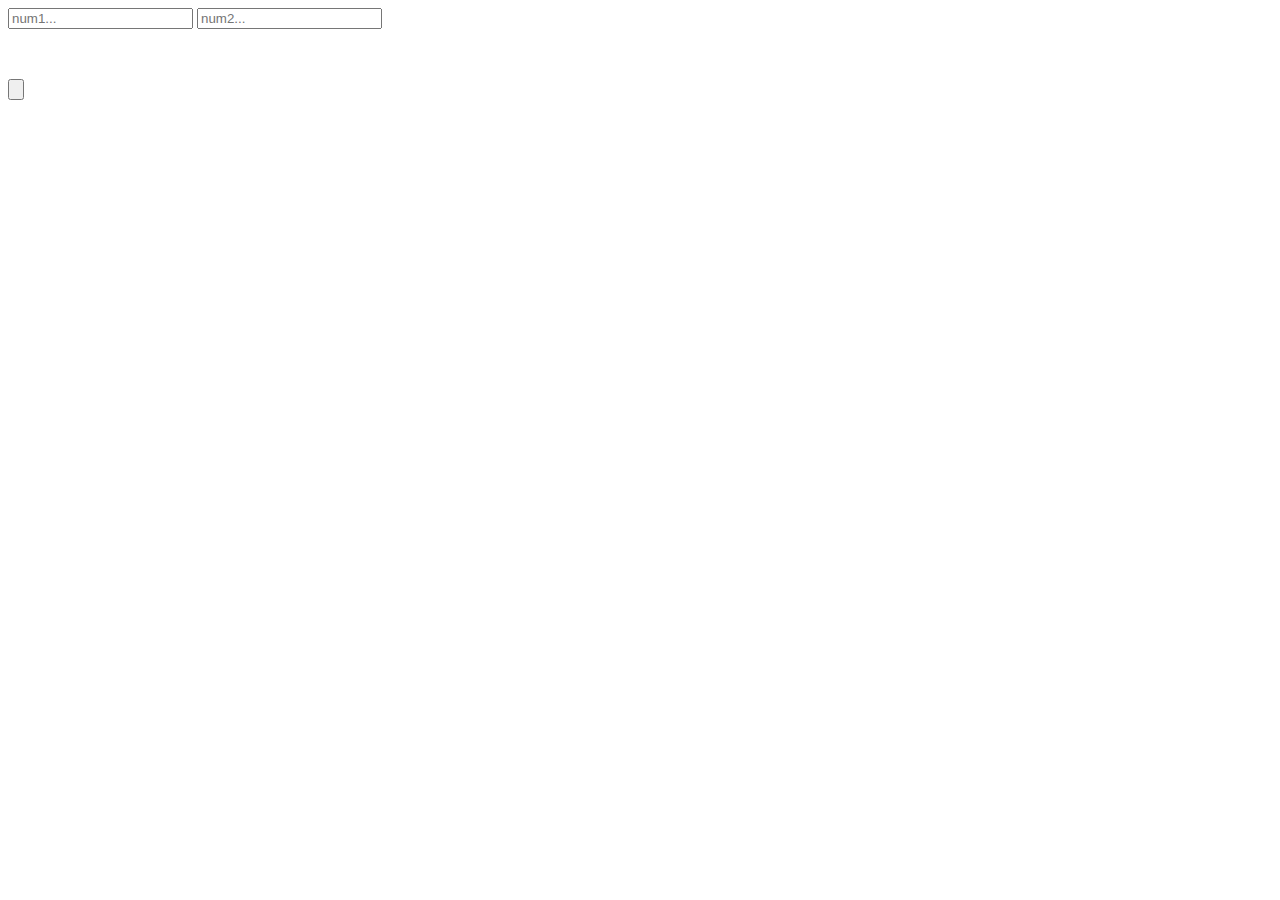
==== calculator.html @ 77b891e2 "added files for the first time" ====
<!DOCTYPE html>
<html lang="en">
<head>
    <meta charset="UTF-8">
    <meta http-equiv="X-UA-Compatible" content="IE=edge">
    <meta name="viewport" content="width=device-width, initial-scale=1.0">
    <title>simple calculator</title>
</head>
<body>

    <input type="text" placeholder="num1...">
    <input type="text" placeholder="num2..."> 
    <p><br/></p>
    <input type="button">
</body>
</html>
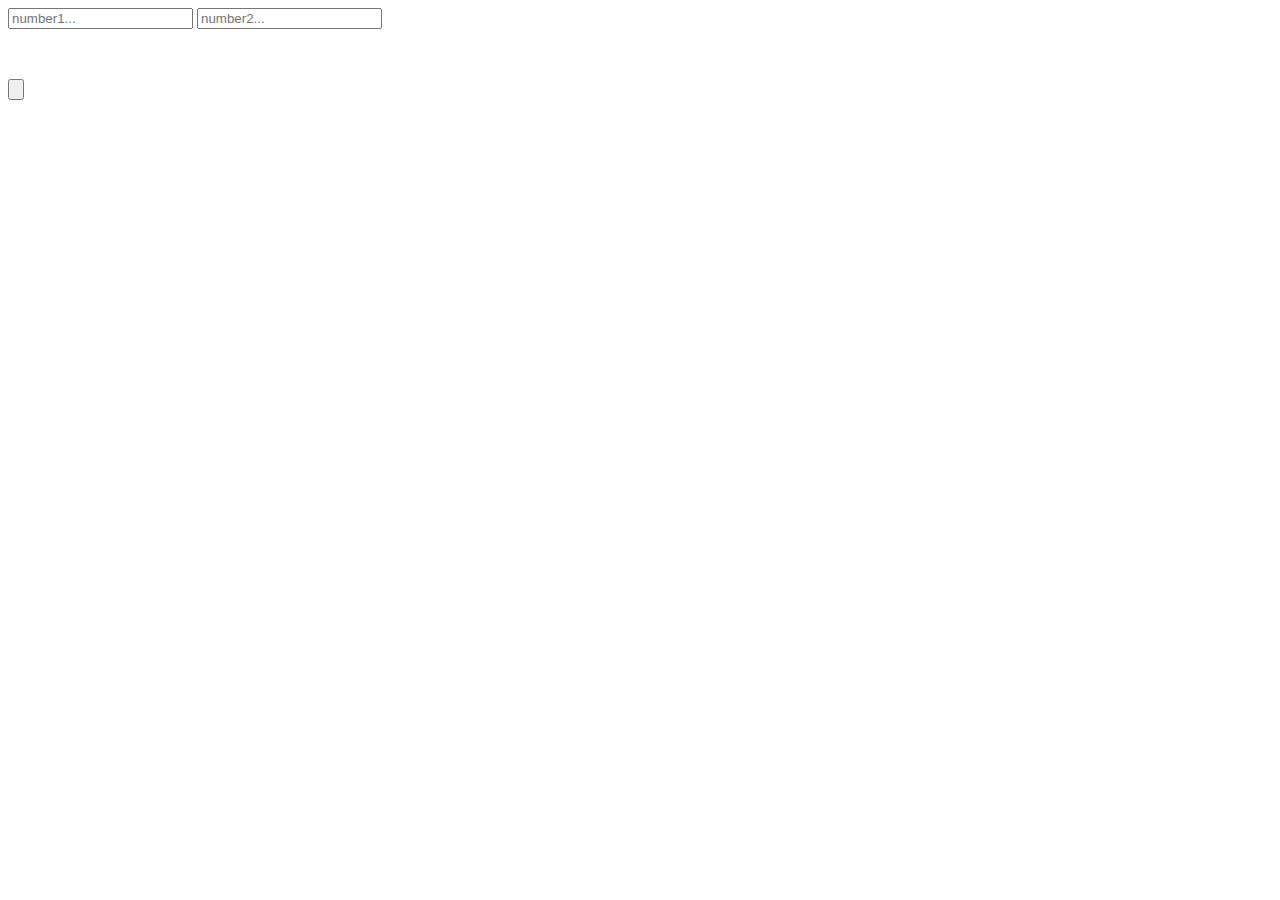
==== commit 6a662b35: "update the calculator" ====
--- a/calculator.html
+++ b/calculator.html
@@ -8,8 +8,8 @@
 </head>
 <body>
 
-    <input type="text" placeholder="num1...">
-    <input type="text" placeholder="num2..."> 
+    <input type="text" placeholder="number1...">
+    <input type="text" placeholder="number2..."> 
     <p><br/></p>
     <input type="button">
 </body>
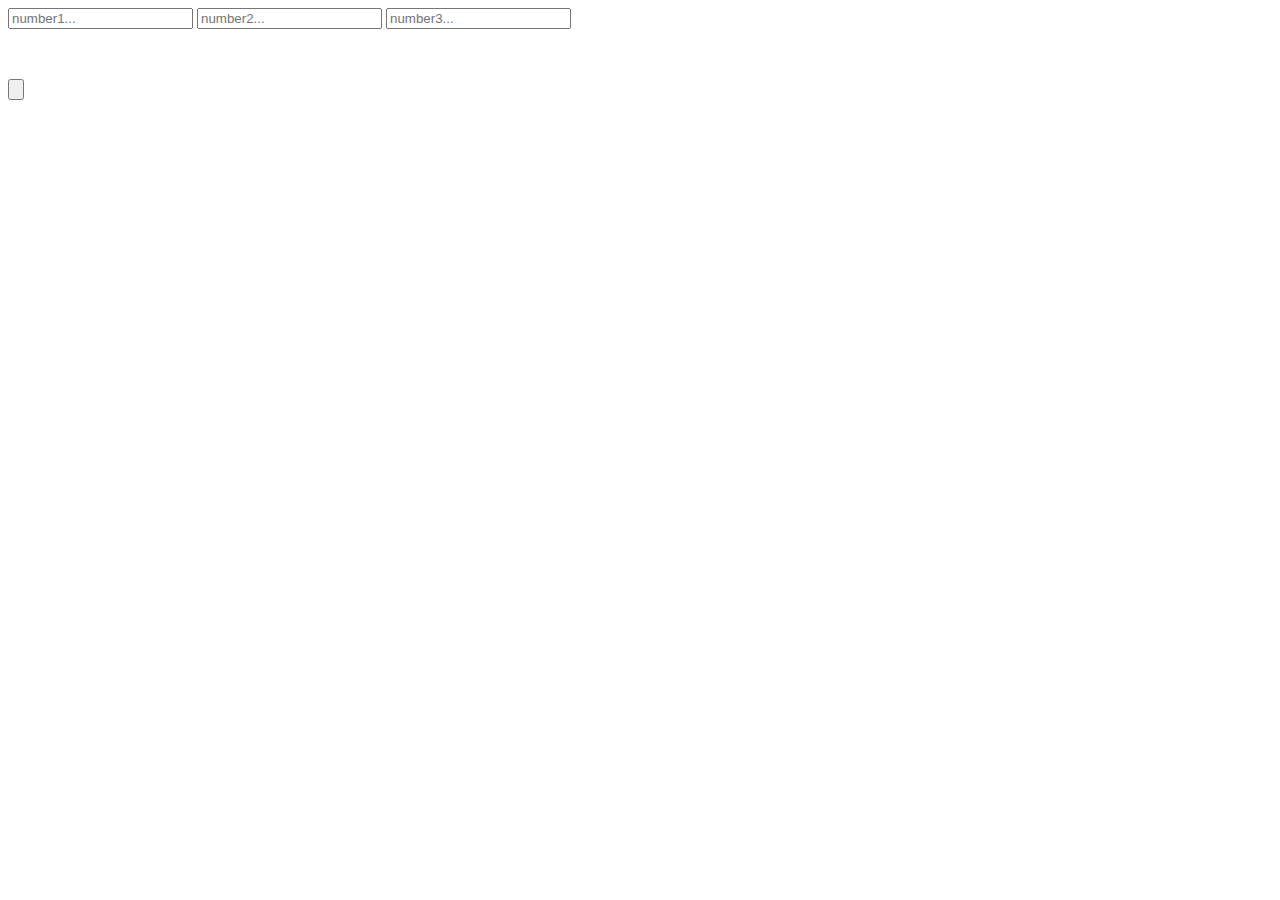
==== commit e8dc0fa9: "added a third number" ====
--- a/calculator.html
+++ b/calculator.html
@@ -10,6 +10,7 @@
 
     <input type="text" placeholder="number1...">
     <input type="text" placeholder="number2..."> 
+    <input type="text" placeholder="number3..."> 
     <p><br/></p>
     <input type="button">
 </body>
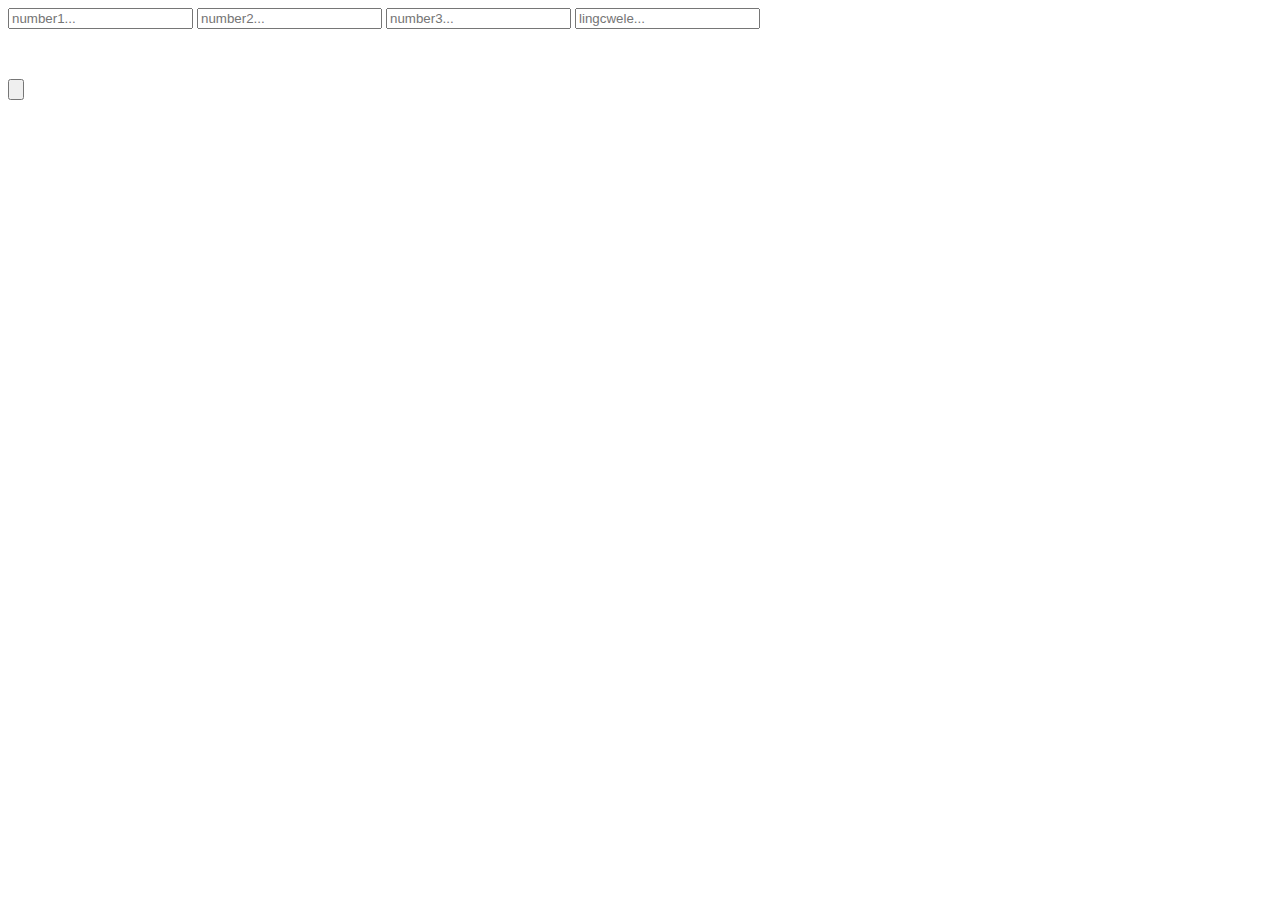
==== commit f05aeb25: "added lingcwele" ====
--- a/calculator.html
+++ b/calculator.html
@@ -11,6 +11,7 @@
     <input type="text" placeholder="number1...">
     <input type="text" placeholder="number2..."> 
     <input type="text" placeholder="number3..."> 
+    <input type="text" placeholder="lingcwele..."> 
     <p><br/></p>
     <input type="button">
 </body>
